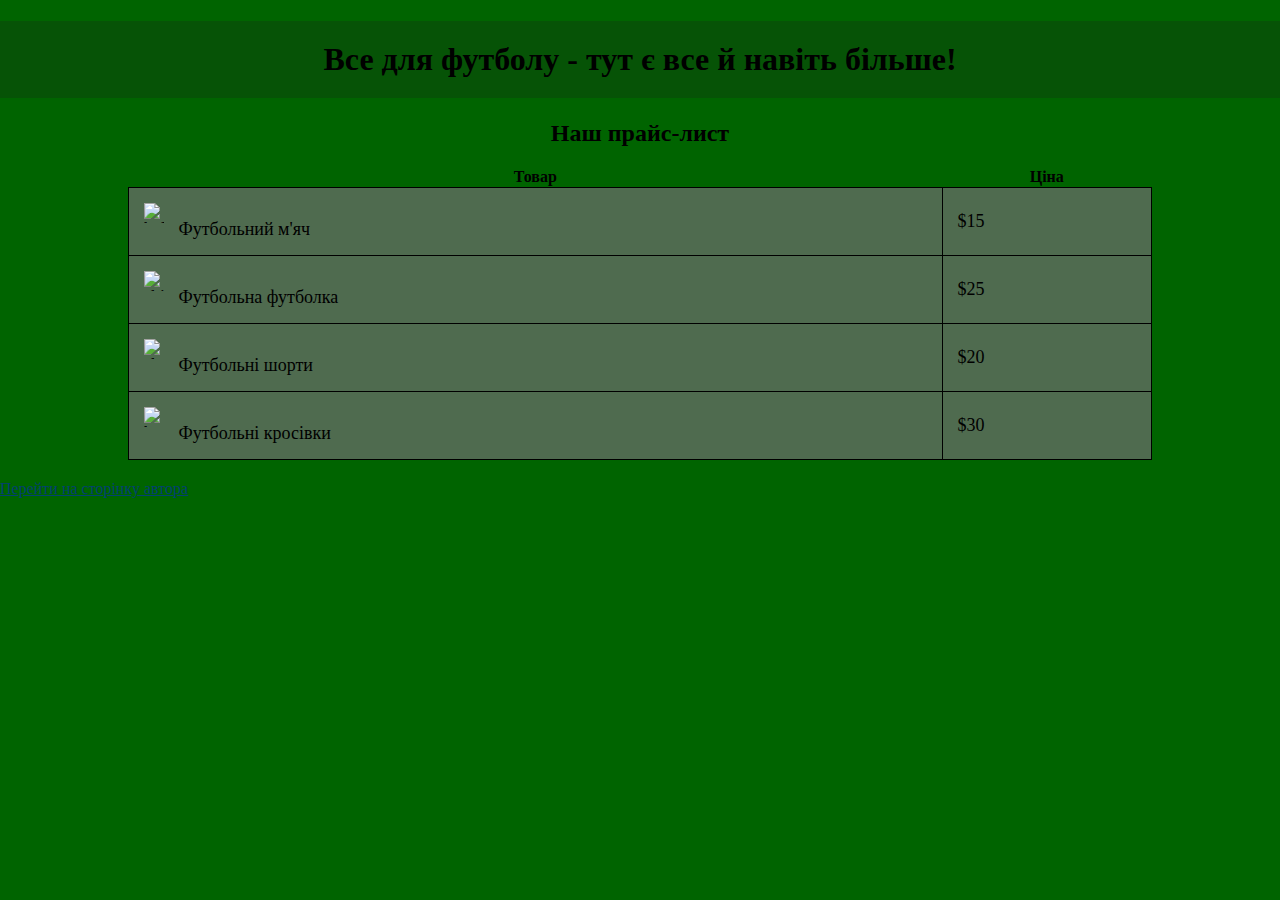
==== index.html @ 6d5ef576 "Add files via upload" ====
<!DOCTYPE html>
<html>
    <head>
        <meta charset="utf-8">
        <title>Все для футболу</title>
    </head>
    <body>
        <style>
            body {
                background-color: #006400;
                color: #000000; 
                margin: 0;
                padding: 0;
            }
    
            h1 {
                background-color: #065306;
                padding: 20px;
                text-align: center;
                background-image: url('ball.png');
                background-repeat: no-repeat;
                background-position: left center;
                background-size: 8%;
            }

            img {
            max-width: 20px;
            max-height: 20px;
            margin-right: 10px;
            }

            h2 {
            text-align: center;
            margin-top: 20px;
            font-size: 24px;
            }

            table {
                width: 80%;
                margin: 20px auto;
                border-collapse: collapse;
            }

            td {
                border: 1px solid #000000;
                padding: 15px;
                text-align: left;
                font-size: 18px;
                background-color: #4f6b4f;
            }
            
            a{
                color:rgb(3, 64, 114); 
            }
            
        </style>
        
        <h1>Все для футболу - тут є все й навіть більше!</h1>

        <h2>Наш прайс-лист</h2>
        <table>
            <thead>
                <tr>
                    <th>Товар</th>
                    <th>Ціна</th>
                </tr>
            </thead>
            <tbody>
                <tr>
                    <td>
                        <img src="https://pngicon.ru/file/uploads/1_1735.png" alt="ball">
                        Футбольний м'яч
                    </td>
                    <td>$15</td>
                </tr>
                <tr>
                    <td>
                        <img src="https://cdn-icons-png.flaticon.com/512/3100/3100877.png" alt="shirts">
                        Футбольна футболка
                    </td>
                    <td>$25</td>
                </tr>
                <tr>
                    <td>
                        <img src="https://cdn-icons-png.flaticon.com/512/919/919439.png" alt="shorts">
                        Футбольні шорти
                    </td>
                    <td>$20</td>
                </tr>
                <tr>
                    <td>
                    <img src="https://png.pngtree.com/png-clipart/20230913/original/pngtree-adidas-clipart-yellow-and-red-hand-drawn-cartoon-illustration-of-running-png-image_11079517.png" alt="boots">
                    Футбольні кросівки
                    </td>
                    <td>$30</td>
                </tr>
            </tbody>
        </table>

        <a href="author.html">Перейти на сторінку автора</a>
    </body>
</html>
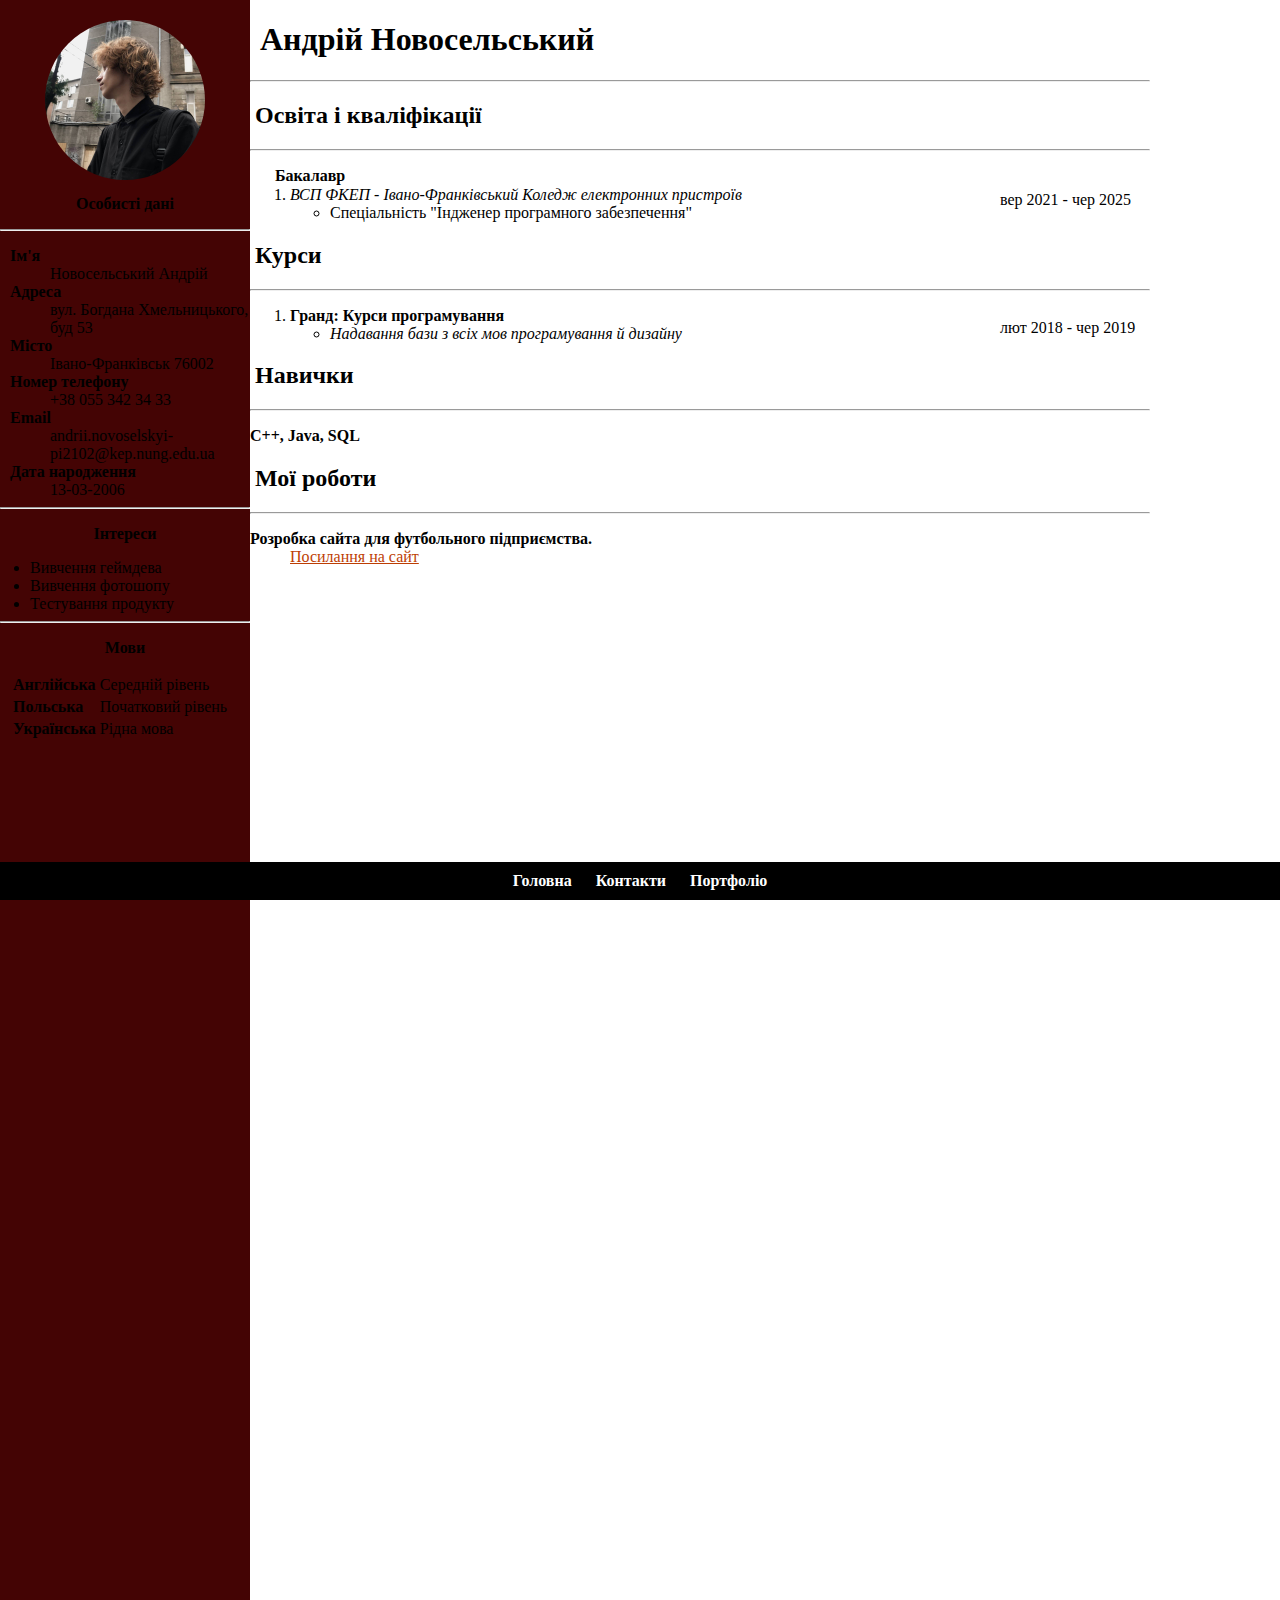
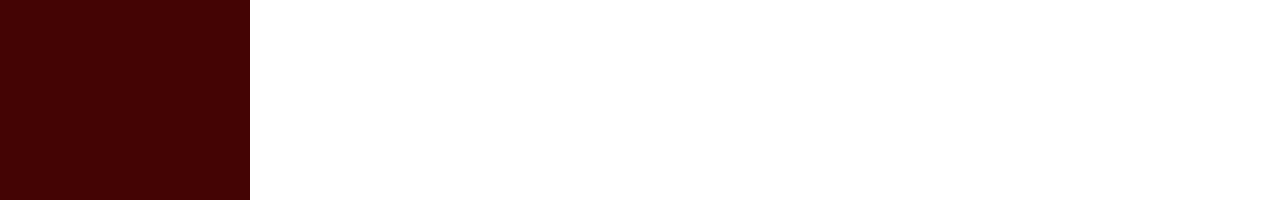
==== commit 110f9128: "Add files via upload" ====
--- a/index.html
+++ b/index.html
@@ -2,101 +2,129 @@
 <html>
     <head>
         <meta charset="utf-8">
-        <title>Все для футболу</title>
+        <title>Моє резюме</title>
+        <link rel="stylesheet" href="styles/astyles.css">
     </head>
     <body>
         <style>
-            body {
-                background-color: #006400;
-                color: #000000; 
-                margin: 0;
-                padding: 0;
-            }
-    
-            h1 {
-                background-color: #065306;
-                padding: 20px;
-                text-align: center;
-                background-image: url('ball.png');
-                background-repeat: no-repeat;
-                background-position: left center;
-                background-size: 8%;
-            }
-
-            img {
-            max-width: 20px;
-            max-height: 20px;
-            margin-right: 10px;
-            }
-
-            h2 {
-            text-align: center;
-            margin-top: 20px;
-            font-size: 24px;
-            }
-
-            table {
-                width: 80%;
-                margin: 20px auto;
-                border-collapse: collapse;
-            }
-
-            td {
-                border: 1px solid #000000;
-                padding: 15px;
-                text-align: left;
-                font-size: 18px;
-                background-color: #4f6b4f;
+            a {
+                color:rgb(189, 62, 4);
             }
             
-            a{
-                color:rgb(3, 64, 114); 
+            h2 {
+                margin-left: 5px;
             }
             
+            h1 {
+                margin-left: 10px;
+            }
+            
+
         </style>
         
-        <h1>Все для футболу - тут є все й навіть більше!</h1>
+        <div  id="main" class="red-line">
+            <a href="https://www.instagram.com/thepandahzz/">
+                <img src="lr2/author.jpg" alt="author" class="side-image">
+            </a>
+            <p class="position"><b>Особисті дані</b></p>
+            <hr>
+            
+            <dl id="contacts" class="infa">
+                <dt><b>Ім'я</b></dt>
+                    <dd>Новосельський Андрій</dd>
+                <dt><b>Адреса</b></dt>
+                    <dd>вул. Богдана Хмельницького, буд 53</dd>
+                <dt><b>Місто</b></dt>
+                    <dd>Івано-Франківськ 76002 </dd>
+                <dt><b>Номер телефону</b></dt>
+                    <dd>+38 055 342 34 33</dd>
+                <dt><b>Email</b></dt>
+                    <dd>andrii.novoselskyi-pi2102@kep.nung.edu.ua</dd>
+                <dt><b>Дата народження</b></dt>
+                    <dd>13-03-2006</dd>
+            
+            <hr class="infa">
+            
+            <p><b>Інтереси</b></p>
+            <ul class="infa">
+                <li>Вивчення геймдева</li>
+                <li>Вивчення фотошопу</li>
+                <li>Тестування продукту</li>
+            </ul>
+            <hr>
+            <p><b>Мови</b></p>
+            
+            <table>
+                <tbody>
+                    <tr>
+                        <td><b>Англійська</b></td>
+                        <td>Середній рівень</td>
+                    </tr>
+                    <tr>
+                        <td><b>Польська</b></td>
+                        <td>Початковий рівень</td>
+                    </tr>
+                    <tr>
+                        <td><b>Українська</b></td>
+                        <td>Рідна мова</td>
+                    </tr>
+                </tbody>
+            </table>
 
-        <h2>Наш прайс-лист</h2>
-        <table>
-            <thead>
-                <tr>
-                    <th>Товар</th>
-                    <th>Ціна</th>
-                </tr>
-            </thead>
-            <tbody>
-                <tr>
-                    <td>
-                        <img src="https://pngicon.ru/file/uploads/1_1735.png" alt="ball">
-                        Футбольний м'яч
-                    </td>
-                    <td>$15</td>
-                </tr>
-                <tr>
-                    <td>
-                        <img src="https://cdn-icons-png.flaticon.com/512/3100/3100877.png" alt="shirts">
-                        Футбольна футболка
-                    </td>
-                    <td>$25</td>
-                </tr>
-                <tr>
-                    <td>
-                        <img src="https://cdn-icons-png.flaticon.com/512/919/919439.png" alt="shorts">
-                        Футбольні шорти
-                    </td>
-                    <td>$20</td>
-                </tr>
-                <tr>
-                    <td>
-                    <img src="https://png.pngtree.com/png-clipart/20230913/original/pngtree-adidas-clipart-yellow-and-red-hand-drawn-cartoon-illustration-of-running-png-image_11079517.png" alt="boots">
-                    Футбольні кросівки
-                    </td>
-                    <td>$30</td>
-                </tr>
-            </tbody>
-        </table>
+            </dl>
+        </div>
 
-        <a href="author.html">Перейти на сторінку автора</a>
+        <div  id="portfolio" class="white-background">
+            <h1>Андрій Новосельський</h1>
+            <hr>
+            <h2>Освіта і кваліфікації</h2>
+            <hr>
+            <p class="p"><b>Бакалавр</b></p>
+            <ol>
+                <li>
+                    <i>ВСП ФКЕП - Івано-Франківський Коледж електронних пристроїв</i>
+                    <ul>
+                        <li>Спеціальність "Індженер програмного забезпечення"</li>
+                    </ul>
+                </li>
+            </ol>
+            
+            <h2>Курси</h2>
+            <hr>
+            <ol>
+                <li>
+                    <b>Гранд: Курси програмування</b>
+                    <ul>
+                        <li><i>Надавання бази з всіх мов програмування й дизайну</i></li>
+                    </ul>
+                </li>
+            </ol>
+            <h2>Навички</h2>
+            <hr>
+            <p><b>C++, Java, SQL</b></p>
+            <h2>Мої роботи</h2>
+            <hr>
+            <dl>
+                <dt><b>Розробка сайта для футбольного підприємства.</b></dt>
+                    <dd><a href="lr1/lr1.html">Посилання на сайт</a></dd>
+            </dl>
+
+        </div>
+
+  
+
+        <div class="data">
+            <p>вер 2021 - чер 2025</p>
+            <p class="kursy">лют 2018 - чер 2019</p>
+        </div>
+
+        <div class="menu">
+            <ul>
+                <li><a href="#main">Головна</a></li>
+                <li><a href="#contacts">Контакти</a></li>
+                <li><a href="#portfolio">Портфоліо</a></li>
+            </ul>
+        </div>
+
     </body>
 </html>--- a/styles/astyles.css
+++ b/styles/astyles.css
@@ -0,0 +1,95 @@
+body {
+    margin: 0;
+    padding: 0;
+}
+
+.red-line {
+    position: absolute;
+    top: 0;
+    bottom: 0;
+    height: 200%;
+    width: 250px;
+    background-color: rgb(68, 4, 4);
+    z-index: 2;
+}
+
+.white-background {
+    position: absolute;
+    height: 100%;
+    width: 900px;
+    z-index: 1;
+    margin-left: 250px;
+}
+
+.side-image {
+    position: absolute;
+    top: 20px;
+    left: 45px; 
+    max-width: 160px;
+    border-radius: 50%;
+}
+
+.position {
+    margin-top: 195px;
+    text-align: center;
+}
+
+.infa {
+    margin-left: 10px;
+}
+
+.infa p {
+    text-align: center;
+    margin-left: -10px;
+}
+
+.infa hr {
+    margin-left: -10px;
+}
+
+.infa ul {
+    margin-left: -20px;
+}
+
+.p {
+    margin-left: 25px;
+    margin-bottom: -15px;
+}
+
+.data {
+    position: absolute;
+    margin-left: 1000px;
+    margin-top: 175px;
+}
+
+.kursy {
+    margin-top: 110px;
+}
+
+.menu {
+    position: fixed;
+    bottom: 0;
+    left: 0;
+    width: 100%;
+    background-color: rgb(0, 0, 0);
+    padding: 10px;
+    text-align: center;
+    z-index: 3;
+}
+
+.menu ul {
+    padding: 0;
+    margin: 0;
+}
+
+.menu ul li {
+    display: inline;
+    margin-right: 20px;
+}
+
+.menu a {
+    color: rgb(255, 255, 255);
+    text-decoration: none;
+    font-weight: bold;
+}
+
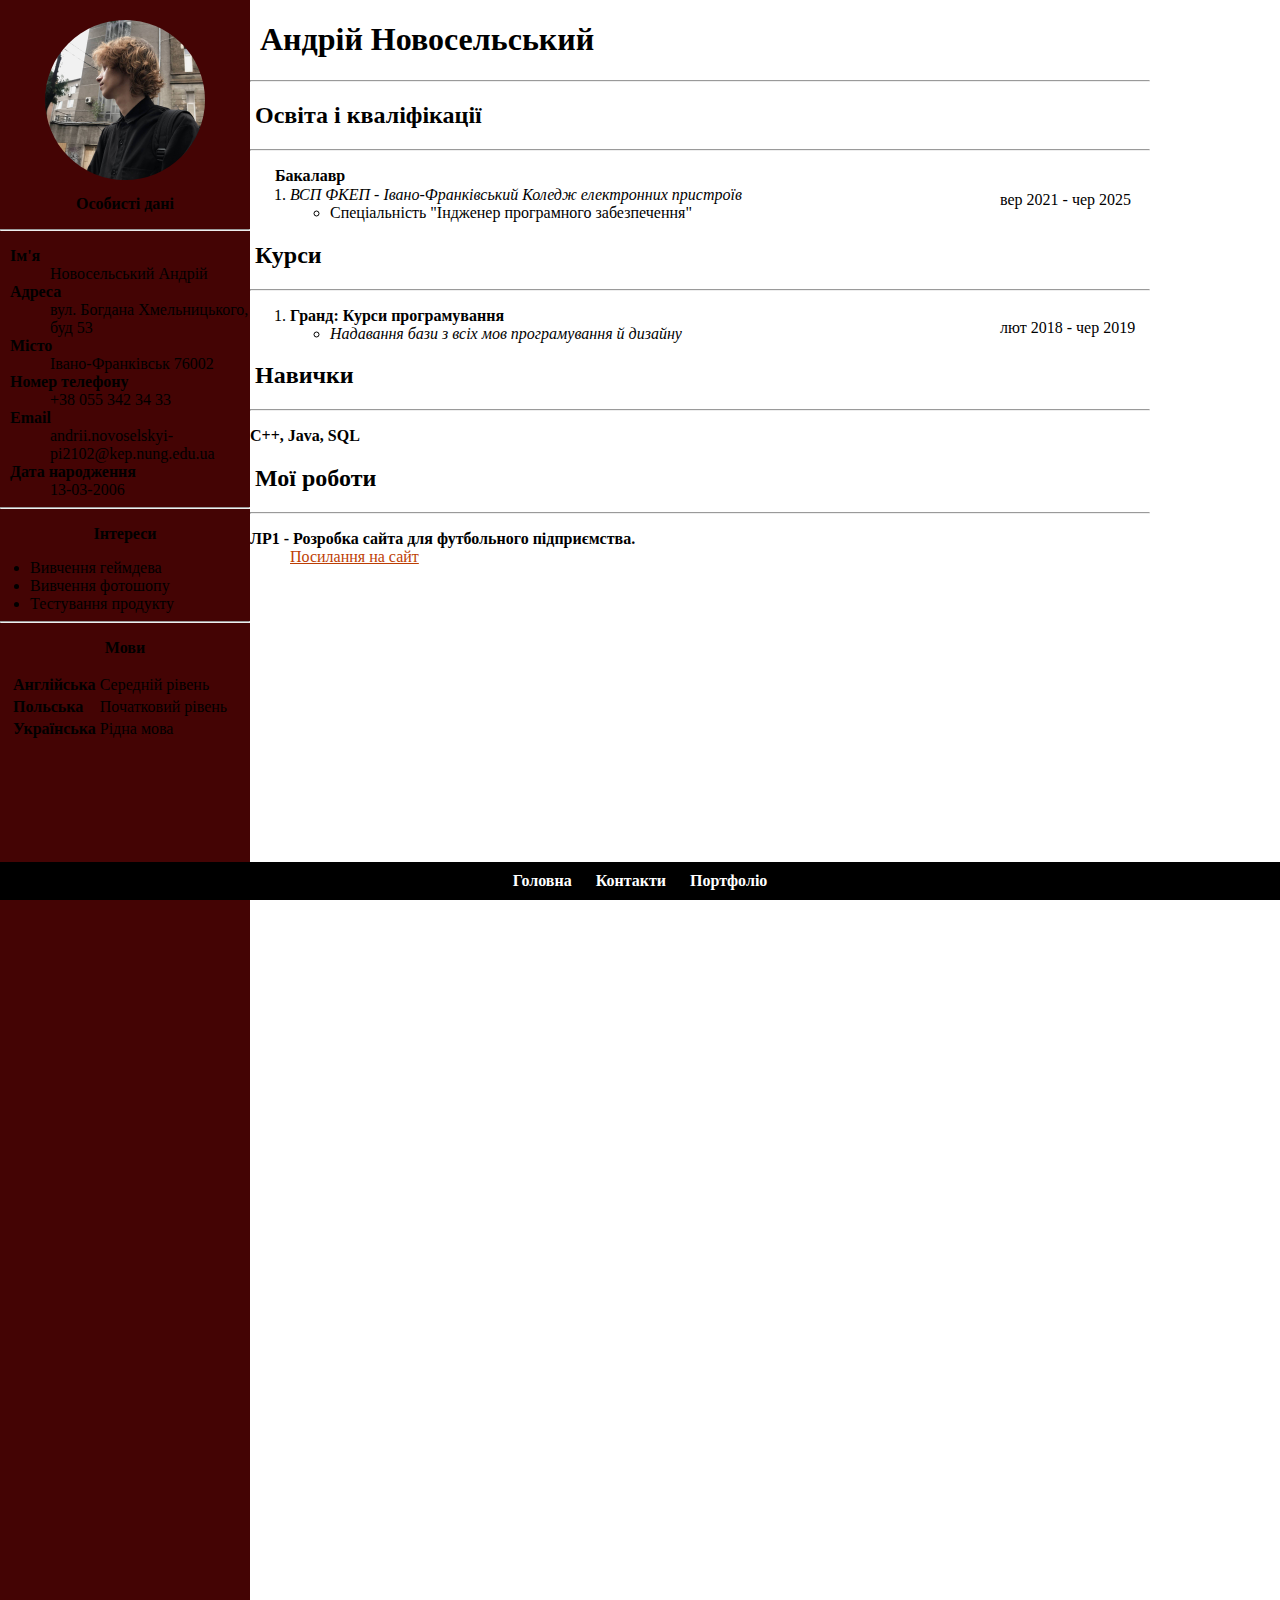
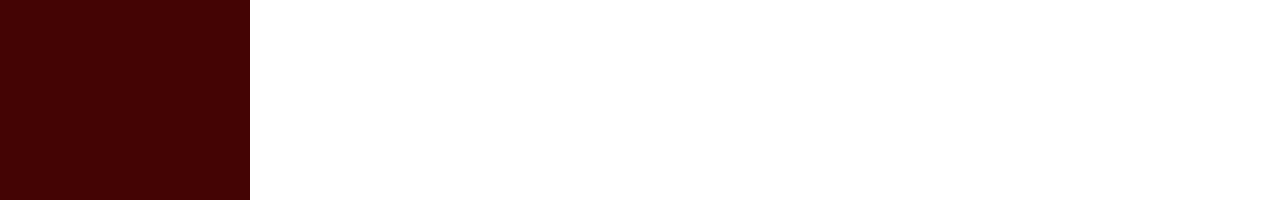
==== commit 3dae2687: "Update index.html" ====
--- a/index.html
+++ b/index.html
@@ -74,7 +74,7 @@
             </dl>
         </div>
 
-        <div  id="portfolio" class="white-background">
+        <div class="white-background">
             <h1>Андрій Новосельський</h1>
             <hr>
             <h2>Освіта і кваліфікації</h2>
@@ -102,10 +102,10 @@
             <h2>Навички</h2>
             <hr>
             <p><b>C++, Java, SQL</b></p>
-            <h2>Мої роботи</h2>
+            <h2 id="portfolio">Мої роботи</h2>
             <hr>
             <dl>
-                <dt><b>Розробка сайта для футбольного підприємства.</b></dt>
+                <dt><b>ЛР1 - Розробка сайта для футбольного підприємства.</b></dt>
                     <dd><a href="lr1/lr1.html">Посилання на сайт</a></dd>
             </dl>
 
@@ -127,4 +127,4 @@
         </div>
 
     </body>
-</html>+</html>
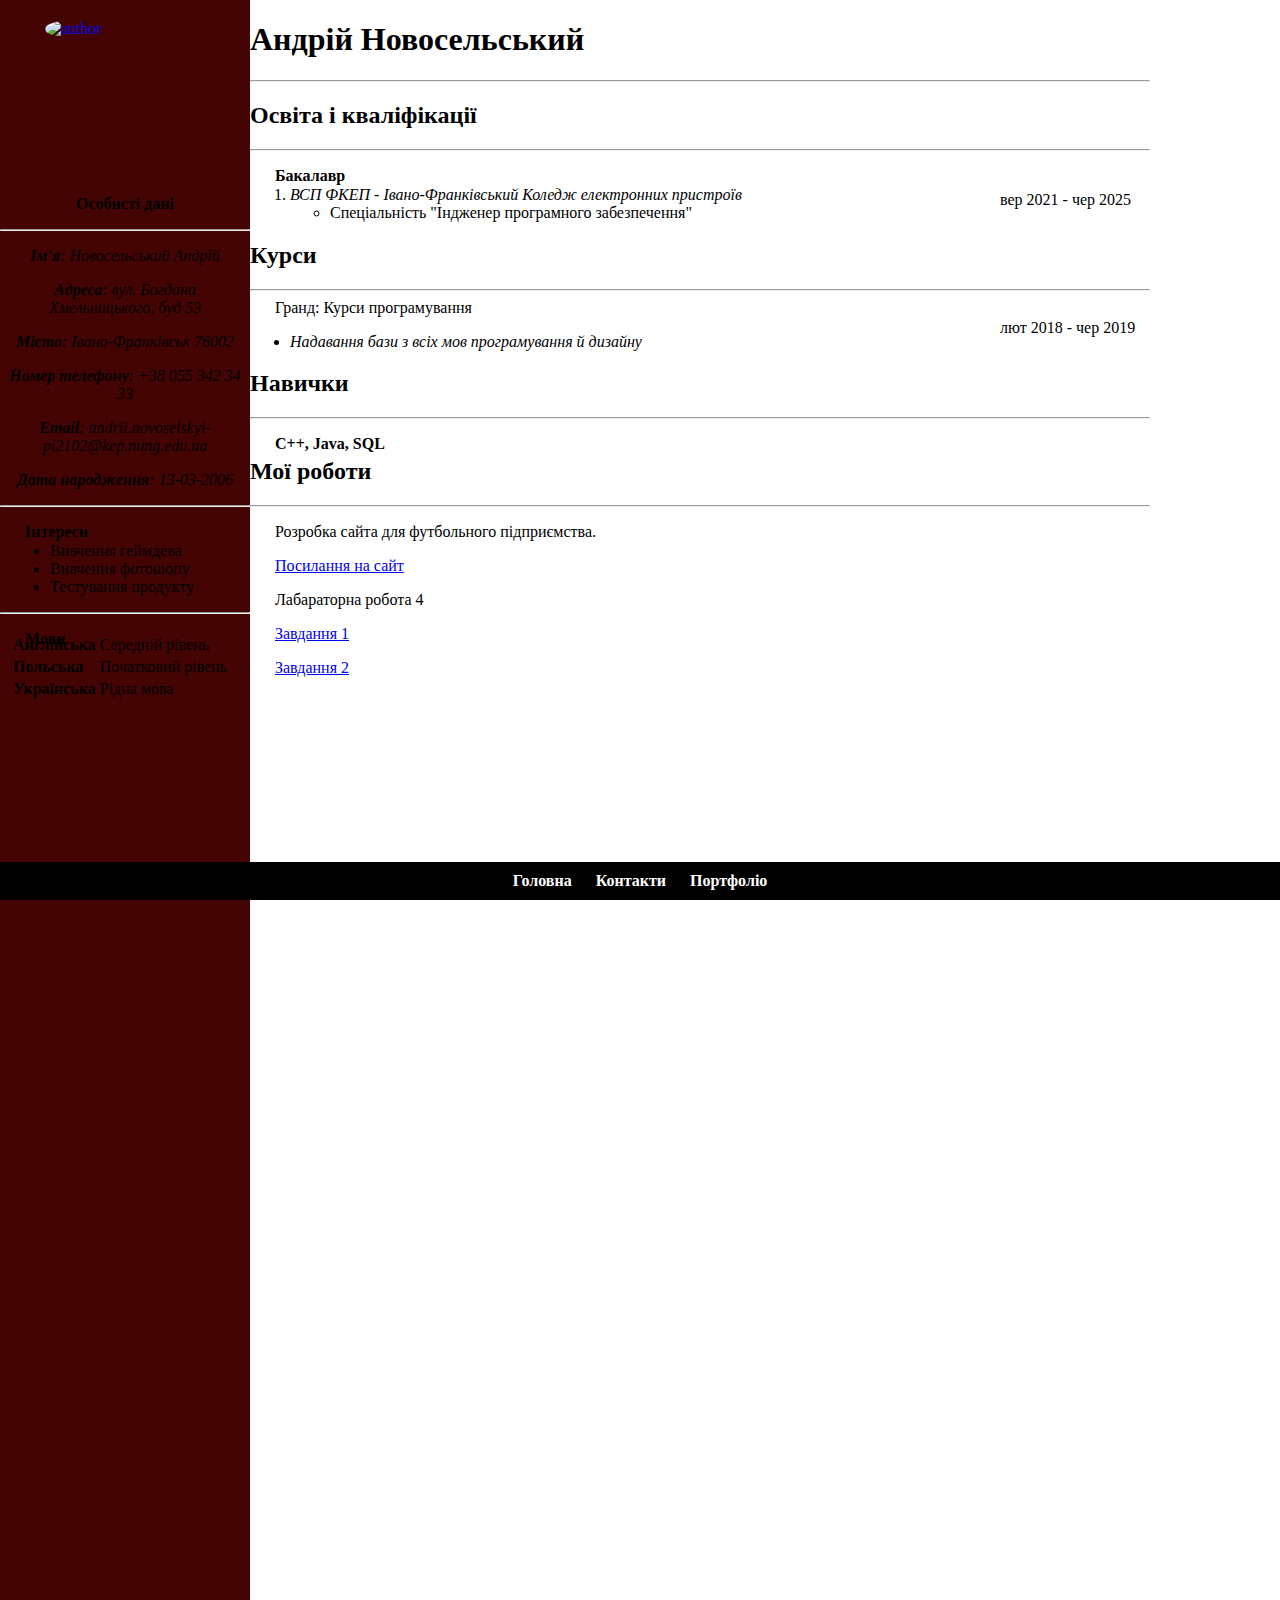
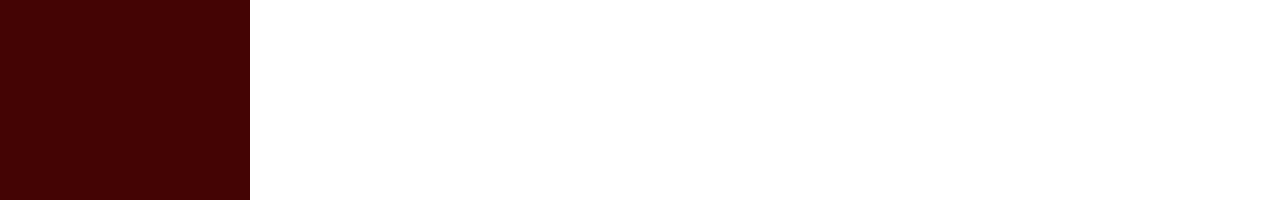
==== commit ddf3a8b5: "Update index.html" ====
--- a/index.html
+++ b/index.html
@@ -1,130 +1,119 @@
 <!DOCTYPE html>
-<html>
-    <head>
-        <meta charset="utf-8">
-        <title>Моє резюме</title>
-        <link rel="stylesheet" href="styles/astyles.css">
-    </head>
-    <body>
-        <style>
-            a {
-                color:rgb(189, 62, 4);
-            }
-            
-            h2 {
-                margin-left: 5px;
-            }
-            
-            h1 {
-                margin-left: 10px;
-            }
-            
+<html lang="uk">
+<head>
+    <meta charset="utf-8">
+    <title>Моє резюме</title>
+    <link rel="stylesheet" href="styles/astyles.css">
+</head>
+<body>
 
-        </style>
-        
-        <div  id="main" class="red-line">
-            <a href="https://www.instagram.com/thepandahzz/">
-                <img src="lr2/author.jpg" alt="author" class="side-image">
-            </a>
-            <p class="position"><b>Особисті дані</b></p>
-            <hr>
-            
-            <dl id="contacts" class="infa">
-                <dt><b>Ім'я</b></dt>
-                    <dd>Новосельський Андрій</dd>
-                <dt><b>Адреса</b></dt>
-                    <dd>вул. Богдана Хмельницького, буд 53</dd>
-                <dt><b>Місто</b></dt>
-                    <dd>Івано-Франківськ 76002 </dd>
-                <dt><b>Номер телефону</b></dt>
-                    <dd>+38 055 342 34 33</dd>
-                <dt><b>Email</b></dt>
-                    <dd>andrii.novoselskyi-pi2102@kep.nung.edu.ua</dd>
-                <dt><b>Дата народження</b></dt>
-                    <dd>13-03-2006</dd>
-            
-            <hr class="infa">
-            
-            <p><b>Інтереси</b></p>
-            <ul class="infa">
-                <li>Вивчення геймдева</li>
-                <li>Вивчення фотошопу</li>
-                <li>Тестування продукту</li>
-            </ul>
-            <hr>
-            <p><b>Мови</b></p>
-            
-            <table>
-                <tbody>
-                    <tr>
-                        <td><b>Англійська</b></td>
-                        <td>Середній рівень</td>
-                    </tr>
-                    <tr>
-                        <td><b>Польська</b></td>
-                        <td>Початковий рівень</td>
-                    </tr>
-                    <tr>
-                        <td><b>Українська</b></td>
-                        <td>Рідна мова</td>
-                    </tr>
-                </tbody>
-            </table>
-
-            </dl>
-        </div>
-
-        <div class="white-background">
-            <h1>Андрій Новосельський</h1>
-            <hr>
-            <h2>Освіта і кваліфікації</h2>
-            <hr>
-            <p class="p"><b>Бакалавр</b></p>
-            <ol>
-                <li>
-                    <i>ВСП ФКЕП - Івано-Франківський Коледж електронних пристроїв</i>
-                    <ul>
-                        <li>Спеціальність "Індженер програмного забезпечення"</li>
-                    </ul>
-                </li>
-            </ol>
-            
-            <h2>Курси</h2>
-            <hr>
-            <ol>
-                <li>
-                    <b>Гранд: Курси програмування</b>
-                    <ul>
-                        <li><i>Надавання бази з всіх мов програмування й дизайну</i></li>
-                    </ul>
-                </li>
-            </ol>
-            <h2>Навички</h2>
-            <hr>
-            <p><b>C++, Java, SQL</b></p>
-            <h2 id="portfolio">Мої роботи</h2>
-            <hr>
-            <dl>
-                <dt><b>ЛР1 - Розробка сайта для футбольного підприємства.</b></dt>
-                    <dd><a href="lr1/lr1.html">Посилання на сайт</a></dd>
-            </dl>
-
-        </div>
-
-  
-
-        <div class="data">
-            <p>вер 2021 - чер 2025</p>
-            <p class="kursy">лют 2018 - чер 2019</p>
-        </div>
-
-        <div class="menu">
+    <header>
+        <nav class="menu">
             <ul>
                 <li><a href="#main">Головна</a></li>
                 <li><a href="#contacts">Контакти</a></li>
                 <li><a href="#portfolio">Портфоліо</a></li>
             </ul>
-        </div>
+        </nav>
+    </header>
 
-    </body>
+    <main>
+        <section id="main" class="red-line">
+            <article>
+                <a href="https://www.instagram.com/thepandahzz/">
+                    <img src="lr2/author.jpg" alt="author" class="side-image">
+                </a>
+                <p class="position" ><b>Особисті дані</b></p>
+                <hr>
+
+                <address class="infa">
+                    <p><b>Ім'я</b>: Новосельський Андрій</p>
+                    <p><b>Адреса</b>: вул. Богдана Хмельницького, буд 53</p>
+                    <p><b>Місто</b>: Івано-Франківськ 76002</p>
+                    <p><b>Номер телефону</b>: +38 055 342 34 33</p>
+                    <p><b>Email</b>: andrii.novoselskyi-pi2102@kep.nung.edu.ua</p>
+                    <p><b>Дата народження</b>: 13-03-2006</p>
+                </address>
+
+                <hr>
+
+                <p class="p"><b>Інтереси</b></p>
+                <ul class="infa">
+                    <li>Вивчення геймдева</li>
+                    <li>Вивчення фотошопу</li>
+                    <li>Тестування продукту</li>
+                </ul>
+
+                <hr>
+
+                <p class="p"><b>Мови</b></p>
+
+                <table class="infa">
+                    <tbody>
+                        <tr>
+                            <td><b>Англійська</b></td>
+                            <td>Середній рівень</td>
+                        </tr>
+                        <tr>
+                            <td><b>Польська</b></td>
+                            <td>Початковий рівень</td>
+                        </tr>
+                        <tr>
+                            <td><b>Українська</b></td>
+                            <td>Рідна мова</td>
+                        </tr>
+                    </tbody>
+                </table>
+            </article>
+        </section>
+
+        <section class="white-background">
+            <h1>Андрій Новосельський</h1>
+            <hr>
+            <h2>Освіта і кваліфікації</h2>
+            <hr>
+            <article>
+                <p class="p"><b>Бакалавр</b></p>
+                <ol>
+                    <li>
+                        <i>ВСП ФКЕП - Івано-Франківський Коледж електронних пристроїв</i>
+                        <ul>
+                            <li>Спеціальність "Індженер програмного забезпечення"</li>
+                        </ul>
+                    </li>
+                </ol>
+            </article>
+
+            <h2>Курси</h2>
+            <hr>
+            <article>
+                <bdi class="p">Гранд: Курси програмування</bdi>
+                <ul>
+                    <li><i>Надавання бази з всіх мов програмування й дизайну</i></li>
+                </ul>
+            </article>
+
+            <h2>Навички</h2>
+            <hr>
+            <p class="p"><b>C++, Java, SQL</b></p>
+
+            <h2 id="portfolio">Мої роботи</h2>
+            <hr>
+            <article class="p">
+                <p>Розробка сайта для футбольного підприємства.</p>
+                <p><a class="button" href="lr1/lr1.html">Посилання на сайт</a></p>
+
+                <p>Лабараторна робота 4</p>
+                <p><a class="button" href="lr4/task1.html">Завдання 1</a></p>
+                <p><a class="button" href="lr4/task2.html">Завдання 2</a></p>
+            </article>
+        </section>
+    </main>
+
+    <footer class="data">
+        <p>вер 2021 - чер 2025</p>
+        <p class="kursy">лют 2018 - чер 2019</p>
+    </footer>
+
+</body>
 </html>
